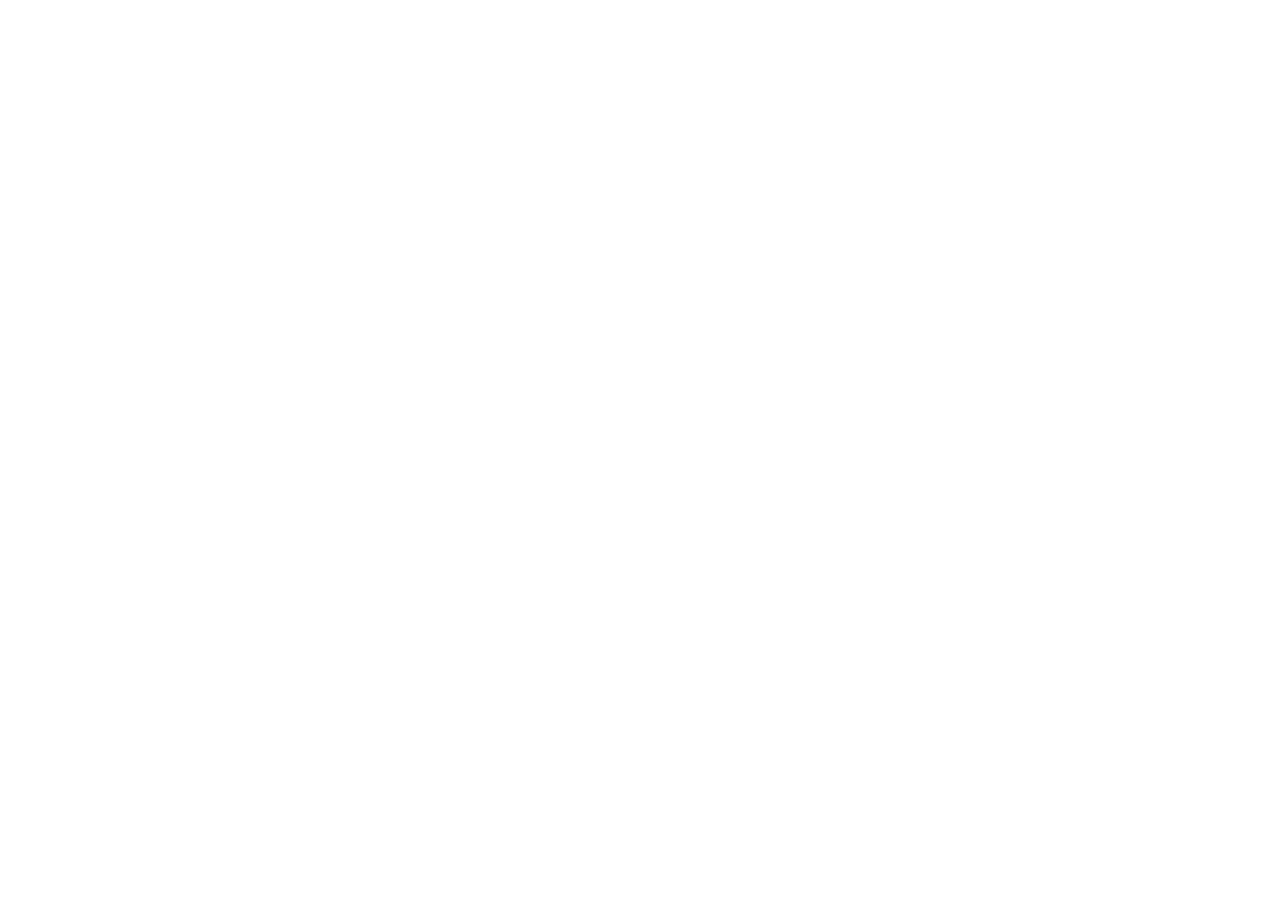
==== index.html @ 0bfafd85 "changes committed" ====
<!DOCTYPE html>
<html lang="en">
  <head>
    <meta charset="UTF-8" />
    <meta name="viewport" content="width=device-width, initial-scale=1.0" />
    <title>Document</title>
    <script src="script.js"></script>
  </head>
  <body>
    <div><p id="weather"></p></div>
  </body>
</html>
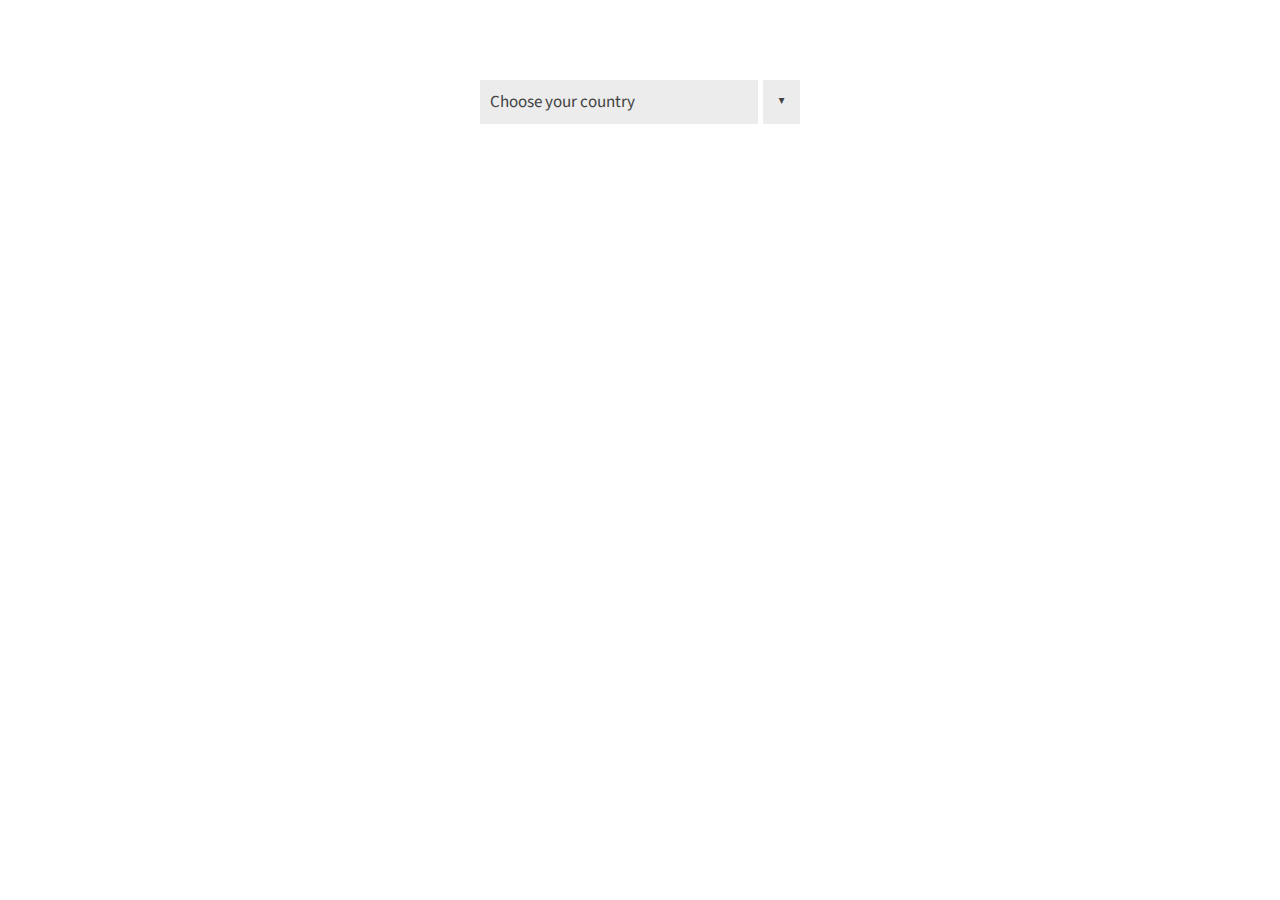
==== commit 1682cf1b: "style test added" ====
--- a/index.html
+++ b/index.html
@@ -4,9 +4,23 @@
     <meta charset="UTF-8" />
     <meta name="viewport" content="width=device-width, initial-scale=1.0" />
     <title>Document</title>
-    <script src="script.js"></script>
+    <script src="https://ajax.googleapis.com/ajax/libs/jquery/3.5.1/jquery.min.js"></script>
+    <link rel="jquery" href="https://cdnjs.cloudflare.com/ajax/libs/jquery/3.7.1/jquery.min.js">
+    <link rel="stylesheet" href="styletest.css">
+    
   </head>
   <body>
-    <div><p id="weather"></p></div>
+    <div class="select-box">
+      
+      <label for="select-box1" class="label select-box1"><span class="label-desc">Choose your country</span> </label>
+      <select id="select-box1" class="select">
+        <option value="Choice 1">Falkland Islands</option>
+        <option value="Choice 2">Germany</option>
+        <option value="Choice 3">Neverland</option>
+      </select>
+      
+    </div>
+    <!-- <div><p id="weather"></p></div> -->
+    <script src="scriptpage.js"></script>
   </body>
 </html>
--- a/styletest.css
+++ b/styletest.css
@@ -0,0 +1,55 @@
+@import url(https://fonts.googleapis.com/css?family=Source+Sans+Pro);
+
+/* body {
+  background: #ffffff; 
+  color: #414141;
+  font: 400 17px/2em 'Source Sans Pro', sans-serif;
+} */
+
+.select-box {
+  cursor: pointer;
+  position : relative;
+  max-width:  20em;
+  margin: 5em auto;
+  width: 100%;
+}
+
+.select,
+.label {
+  color: #414141;
+  display: block;
+  font: 400 17px/2em 'Source Sans Pro', sans-serif;
+}
+
+.select {
+  width: 100%;
+  position: absolute;
+  top: 0;
+  padding: 5px 0;
+  height: 40px;
+  opacity: 0;
+  -ms-filter: "progid:DXImageTransform.Microsoft.Alpha(Opacity=0)";
+  background: none transparent;
+  border: 0 none;
+}
+.select-box1 {
+  background: #ececec;
+}
+
+.label {
+  position: relative;
+  padding: 5px 10px;
+  cursor: pointer;
+}
+.open .label::after {
+   content: "▲";
+}
+.label::after {
+  content: "▼";
+  font-size: 12px;
+  position: absolute;
+  right: 0;
+  top: 0;
+  padding: 5px 15px;
+  border-left: 5px solid #fff;
+}